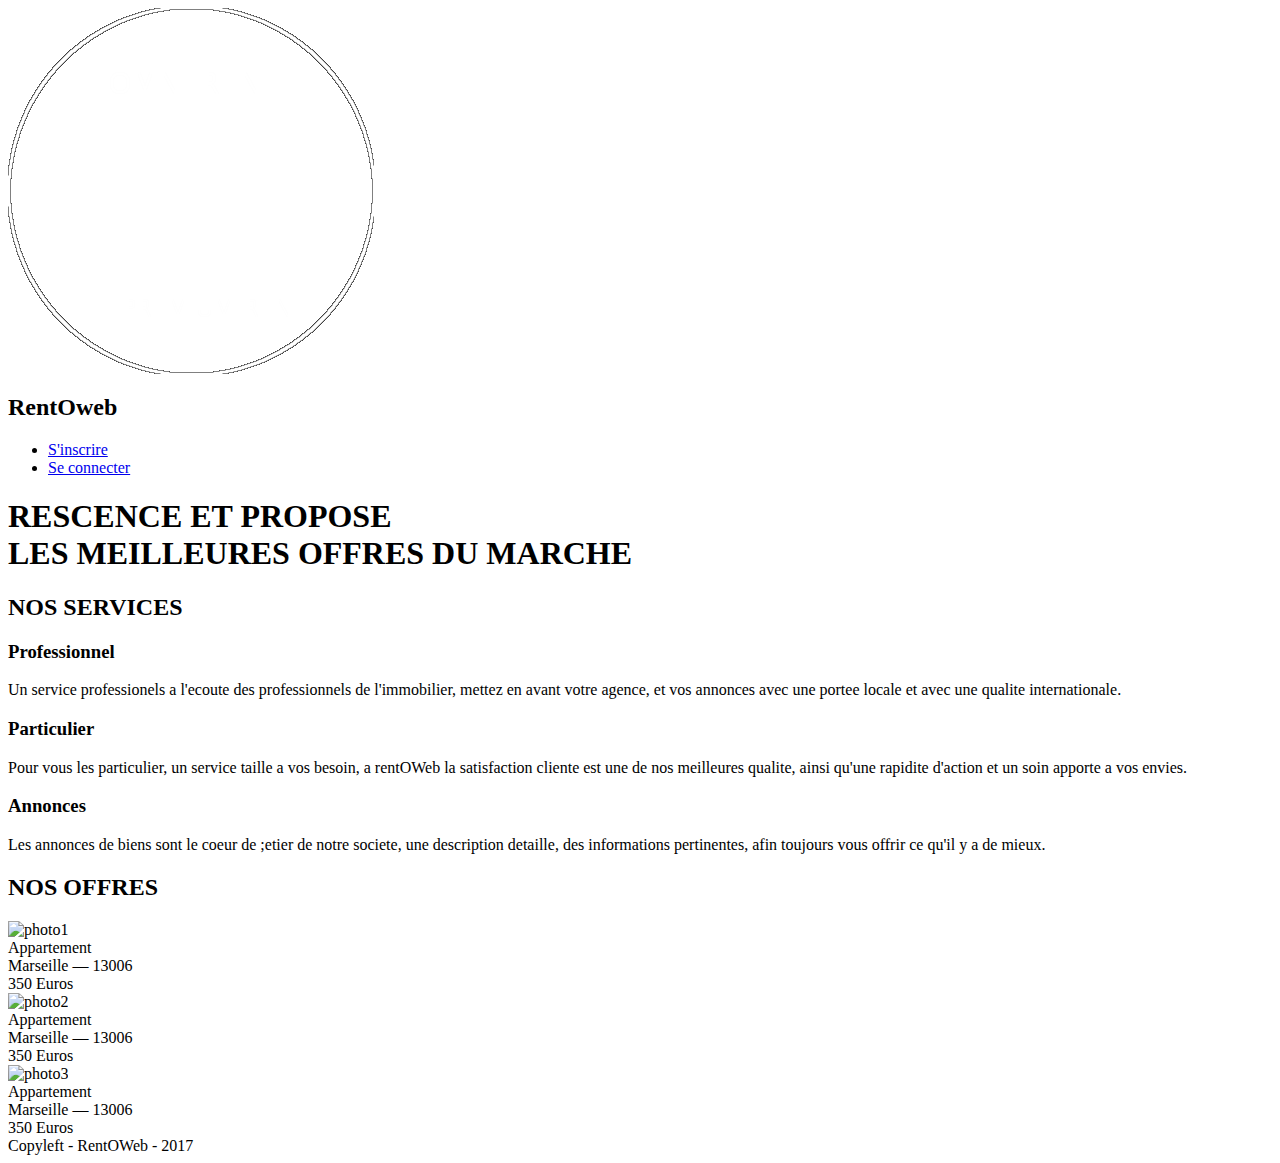
==== CDI-Rentoweb-Web/WebContent/index.html @ 78359365 "Ajout index.html (MainPage) ajout css, images" ====
<html>
  <head>
    <title>
      RentOWeb - Aternative open source a AirbBnb.
    </title>
    <meta charSet="utf-8">
    <meta name="viewport" content="width=device-width,initial-scale=1">
    <link rel="stylesheet" type="text/css" href="css/style.css">
      <link href='https://fonts.googleapis.com/css?family=Lato:400,300,100,300italic' rel='stylesheet' type='text/css'>
    
  </head>
<body>
    <header>
        <nav>
            <div class="row">
                <img src="img/logo-mrs.png" alt="RentOWeb logo" class="logo">
                <h2>RentOweb</h2>

                
                <ul class="main-nav">
                    <li><a href="#">S'inscrire</a></li>
                    <li><a href="#">Se connecter</a></li>
                </ul>   
            </div>
        </nav>
    </header>
    
    
    <section class="section-feature">
        <div class="hero-text-box">
            <H1>RESCENCE ET PROPOSE<br> LES MEILLEURES OFFRES DU MARCHE</H1>
        </div>
    </section>
    <section class="section-feature">
        <div class="row"><h2>NOS SERVICES</h2></div>
        
        <div class="row">
                <div class="col span_1_of_3">
                    <h3>Professionnel</h3>
                    <p>Un service professionels a l'ecoute des professionnels de l'immobilier, mettez en avant votre agence, et vos annonces
                        avec une portee locale et avec une qualite internationale.</p> 
                </div>
            
                <div class="col span_1_of_3">
                    <h3>Particulier</h3>
                    <p>Pour vous les particulier, un service taille a vos besoin, a rentOWeb la satisfaction cliente est une de nos meilleures qualite, ainsi qu'une rapidite d'action et un soin apporte a vos envies.</p> 
                </div>
                <div class="col span_1_of_3">
                    <h3>Annonces</h3>
                    <p>
                        Les annonces de biens sont le coeur de ;etier de notre societe, une description detaille, des informations pertinentes, afin toujours vous offrir ce qu'il y a de mieux. 
                    </p>
                </div>
            </div>
    </section>
    
    
        <section class="section-feature">
            <div class="row"><h2>NOS OFFRES</h2></div>
                <div class="row">
                    <div class="col span_1_of_3 box">
                       <img src="ressource/img/photo-post32.jpg" alt="photo1">
                        <div class="city-feature">
                        <i class="ion-ios-person icon-small"></i>
                        Appartement
                        </div>
                        <div class="city-feature">
                        <i class="ion-ios-person icon-small"></i>
                        Marseille &mdash; 13006 
                        </div>
                        <div class="city-feature">
                        <i class="ion-ios-person icon-small"></i>
                        350 Euros
                        </div>
                    </div> 
                    <div class="col span_1_of_3 box">
                        <img src="ressource/img/photo-post56.jpg" alt="photo2"> 
                        <div class="city-feature">
                        <i class="ion-ios-person icon-small"></i>
                        Appartement
                        </div>
                        <div class="city-feature">
                        <i class="ion-ios-person icon-small"></i>
                        Marseille &mdash; 13006 
                        </div>
                        <div class="city-feature">
                        <i class="ion-ios-person icon-small"></i>
                        350 Euros
                        </div>
                    </div> 
                    <div class="col span_1_of_3 box">
                        <img src="ressource/img/photo-post7.jpg" alt="photo3">
                        <div class="city-feature">
                        <i class="ion-ios-person icon-small"></i>
                        Appartement
                        </div>
                        <div class="city-feature">
                        <i class="ion-ios-person icon-small"></i>
                        Marseille &mdash; 13006 
                        </div>
                        <div class="city-feature">
                        <i class="ion-ios-person icon-small"></i>
                        350 Euros
                        </div>
                    </div> 
            </div>
            
    
    
    </section>
    
    
    <footer>
        <div class="footer-text-box">
        Copyleft - RentOWeb - 2017
        </div>
    </footer>
    
    
    
</body>
</html>
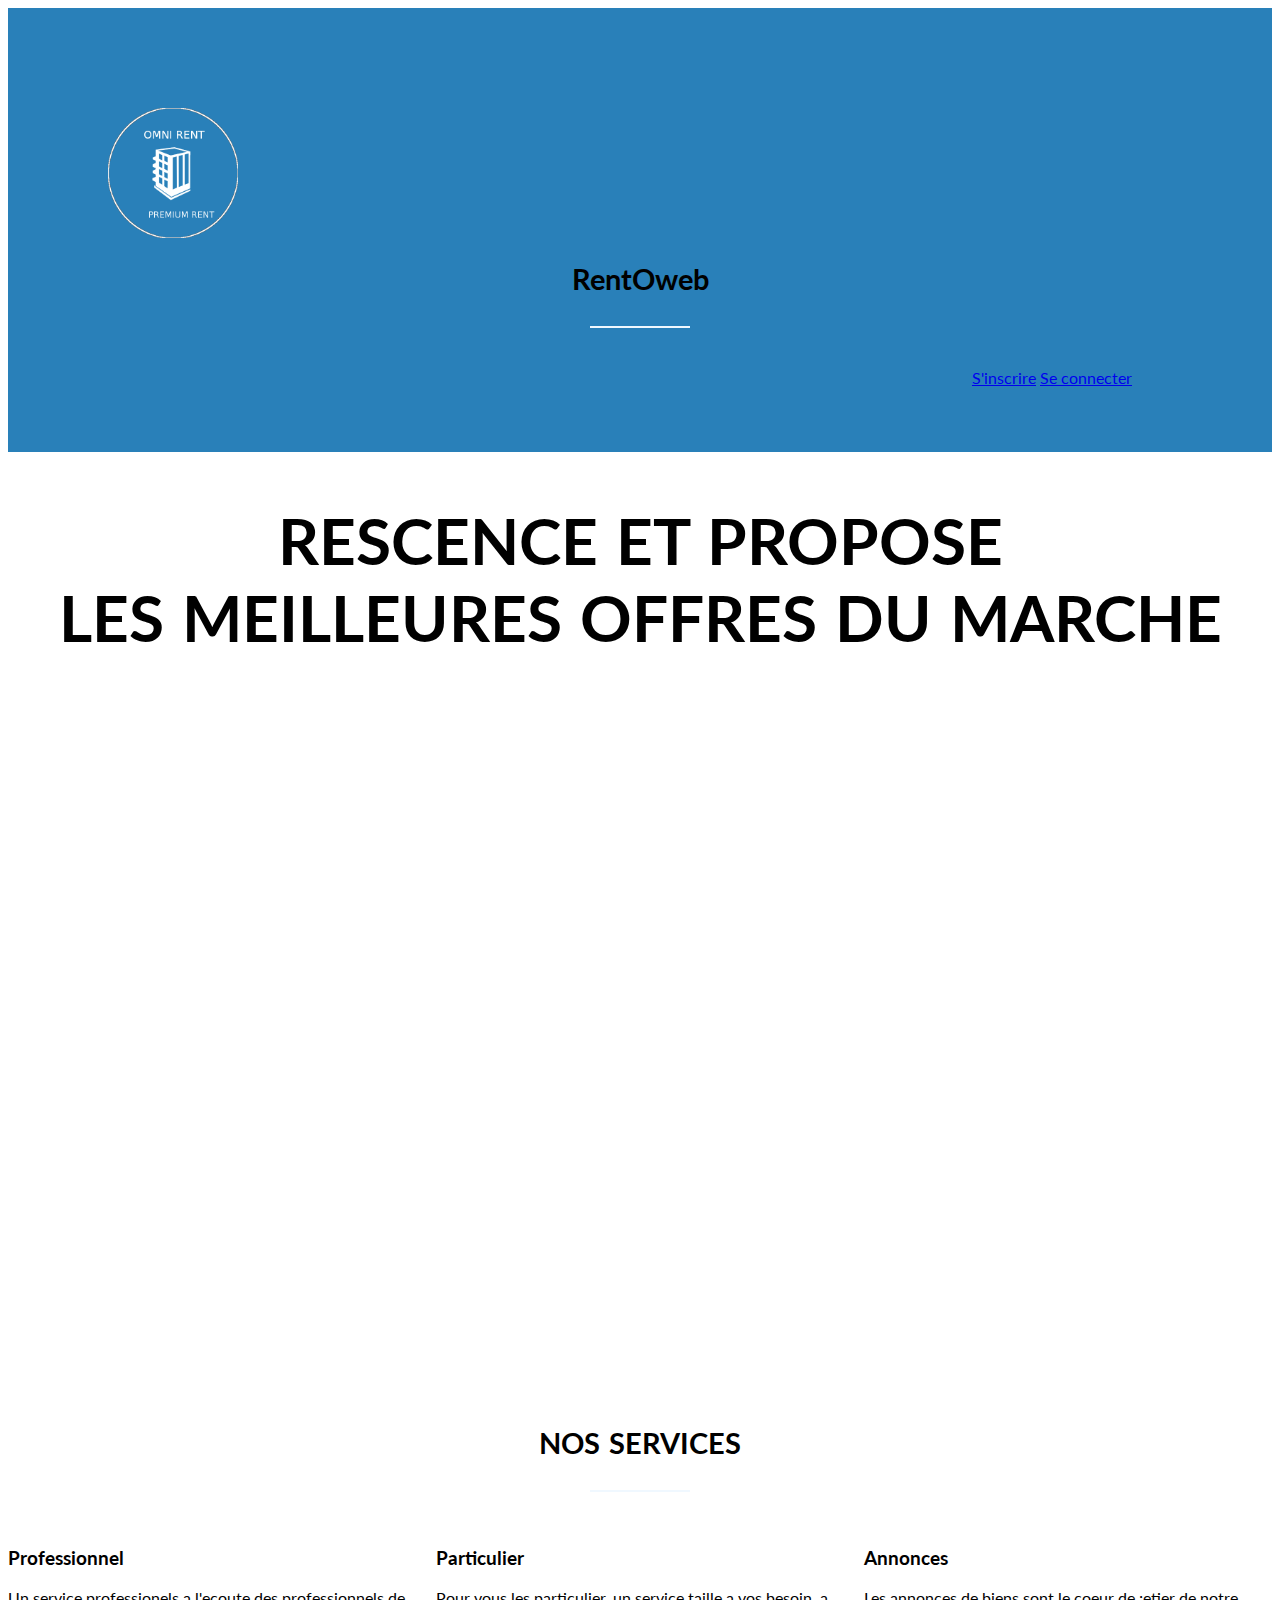
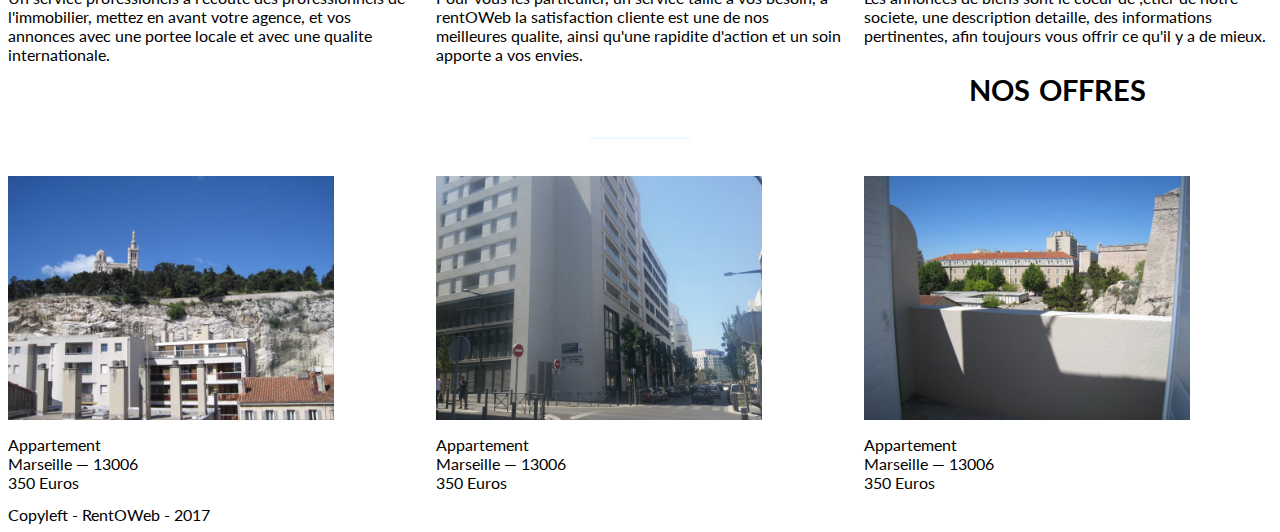
==== commit d4b8635d: "[FIX] Lien css/img." ====
--- a/CDI-Rentoweb-Web/WebContent/index.html
+++ b/CDI-Rentoweb-Web/WebContent/index.html
@@ -5,7 +5,7 @@
     </title>
     <meta charSet="utf-8">
     <meta name="viewport" content="width=device-width,initial-scale=1">
-    <link rel="stylesheet" type="text/css" href="css/style.css">
+		<link href="CSS/style.css" rel="stylesheet" type="text/css"/>
       <link href='https://fonts.googleapis.com/css?family=Lato:400,300,100,300italic' rel='stylesheet' type='text/css'>
     
   </head>
@@ -13,7 +13,7 @@
     <header>
         <nav>
             <div class="row">
-                <img src="img/logo-mrs.png" alt="RentOWeb logo" class="logo">
+                <img src="IMG/logo-mrs.png" alt="RentOWeb logo" class="logo">
                 <h2>RentOweb</h2>
 
                 
@@ -59,7 +59,7 @@
             <div class="row"><h2>NOS OFFRES</h2></div>
                 <div class="row">
                     <div class="col span_1_of_3 box">
-                       <img src="ressource/img/photo-post32.jpg" alt="photo1">
+                       <img src="IMG/photo-post32.jpg" alt="photo1">
                         <div class="city-feature">
                         <i class="ion-ios-person icon-small"></i>
                         Appartement
@@ -74,7 +74,7 @@
                         </div>
                     </div> 
                     <div class="col span_1_of_3 box">
-                        <img src="ressource/img/photo-post56.jpg" alt="photo2"> 
+                        <img src="IMG/photo-post56.jpg" alt="photo2"> 
                         <div class="city-feature">
                         <i class="ion-ios-person icon-small"></i>
                         Appartement
@@ -89,7 +89,7 @@
                         </div>
                     </div> 
                     <div class="col span_1_of_3 box">
-                        <img src="ressource/img/photo-post7.jpg" alt="photo3">
+                        <img src="IMG/photo-post7.jpg" alt="photo3">
                         <div class="city-feature">
                         <i class="ion-ios-person icon-small"></i>
                         Appartement
--- a/CDI-Rentoweb-Web/WebContent/CSS/style.css
+++ b/CDI-Rentoweb-Web/WebContent/CSS/style.css
@@ -0,0 +1,163 @@
+html {
+    font-family: 'Lato', 'Arial', 'sans-serif';
+
+}
+
+
+.hero-text-box {
+
+    margin-top: 50px;
+    font-size: 32px;
+    text-align: center
+    color: aliceblue;
+    background-image: url('img/marseille_1.jpg');
+    background-size: cover;
+    background-position: center;
+    height: 100vh;
+    
+    
+}
+
+.section-picture {
+    
+    position: absolute;
+    width: 1140px;
+    top: 50%;
+    left: 50%;
+    transform: translate(-50%, -50%);
+    
+
+   
+}
+
+.section-feature2 {
+        
+    position: absolute;
+    width: 1140px;
+    top: 50%;
+    left: 50%;
+    transform: translate(-50%, -50%);
+
+    padding: 250px;
+    margin-top: 228px;
+   
+}
+
+h1 {
+    word-spacing: 2px;
+    text-align: center;
+}
+
+
+h2 {
+    font-size: 180%;
+    word-spacing: 2px;
+    text-align: center;
+}
+
+h2:after {
+    display: block;
+    height: 2px;
+    background-color: aliceblue;
+    content: " ";
+    width: 100px;
+    margin: 0 auto;
+    margin-top: 30px;
+}
+
+
+
+
+
+/*---------------------------------------------------*/
+/* HEADER */
+/*---------------------------------------------------*/
+
+
+header {
+    background-color: #2980b9;
+    background-position: center;
+    padding: 100px;
+   
+}
+
+.logo {
+   width:auto; /* you can use % */
+   height: 130px;
+    float: auto;
+}
+
+.main-nav {
+    float: right;
+    list-style: none;
+    margin-right: 40px;
+    
+    
+}
+
+.main-nav li {
+    display: inline-block;
+    
+}
+
+.main-nav ul {
+    
+    margin-right: 60px;
+}
+
+
+/*---------------------------------------------------*/
+/* GRID */
+/*---------------------------------------------------*/
+
+
+
+/*  SECTIONS  */
+.section {
+	clear: both;
+	padding: 0px;
+	margin: 0px;
+}
+
+/*  COLUMN SETUP  */
+.col {
+	display: block;
+	float:left;
+	margin: 1% 0 1% 1.6%;
+}
+.col:first-child { margin-left: 0; }
+
+/*  GROUPING  */
+.group:before,
+.group:after { content:""; display:table; }
+.group:after { clear:both;}
+.group { zoom:1; /* For IE 6/7 */ }
+
+
+/*  GRID OF THREE  */
+.span_3_of_3 { width: 100%; }
+.span_2_of_3 { width: 66.13%; }
+.span_1_of_3 { width: 32.26%; }
+
+/*  GO FULL WIDTH BELOW 480 PIXELS */
+@media only screen and (max-width: 480px) {
+	.col {  margin: 1% 0 1% 0%; }
+	.span_3_of_3, .span_2_of_3, .span_1_of_3 { width: 100%; }
+}
+
+
+/* --------------------------------------------------------- */
+/* CITIES */
+/* ---------------------------------------------------------*/
+
+.box img {
+    width: 80%;
+    height: auto;
+    margin-bottom: 15px;
+}
+
+.cities-feature {
+    margin-bottom: 5px;
+    
+}
+
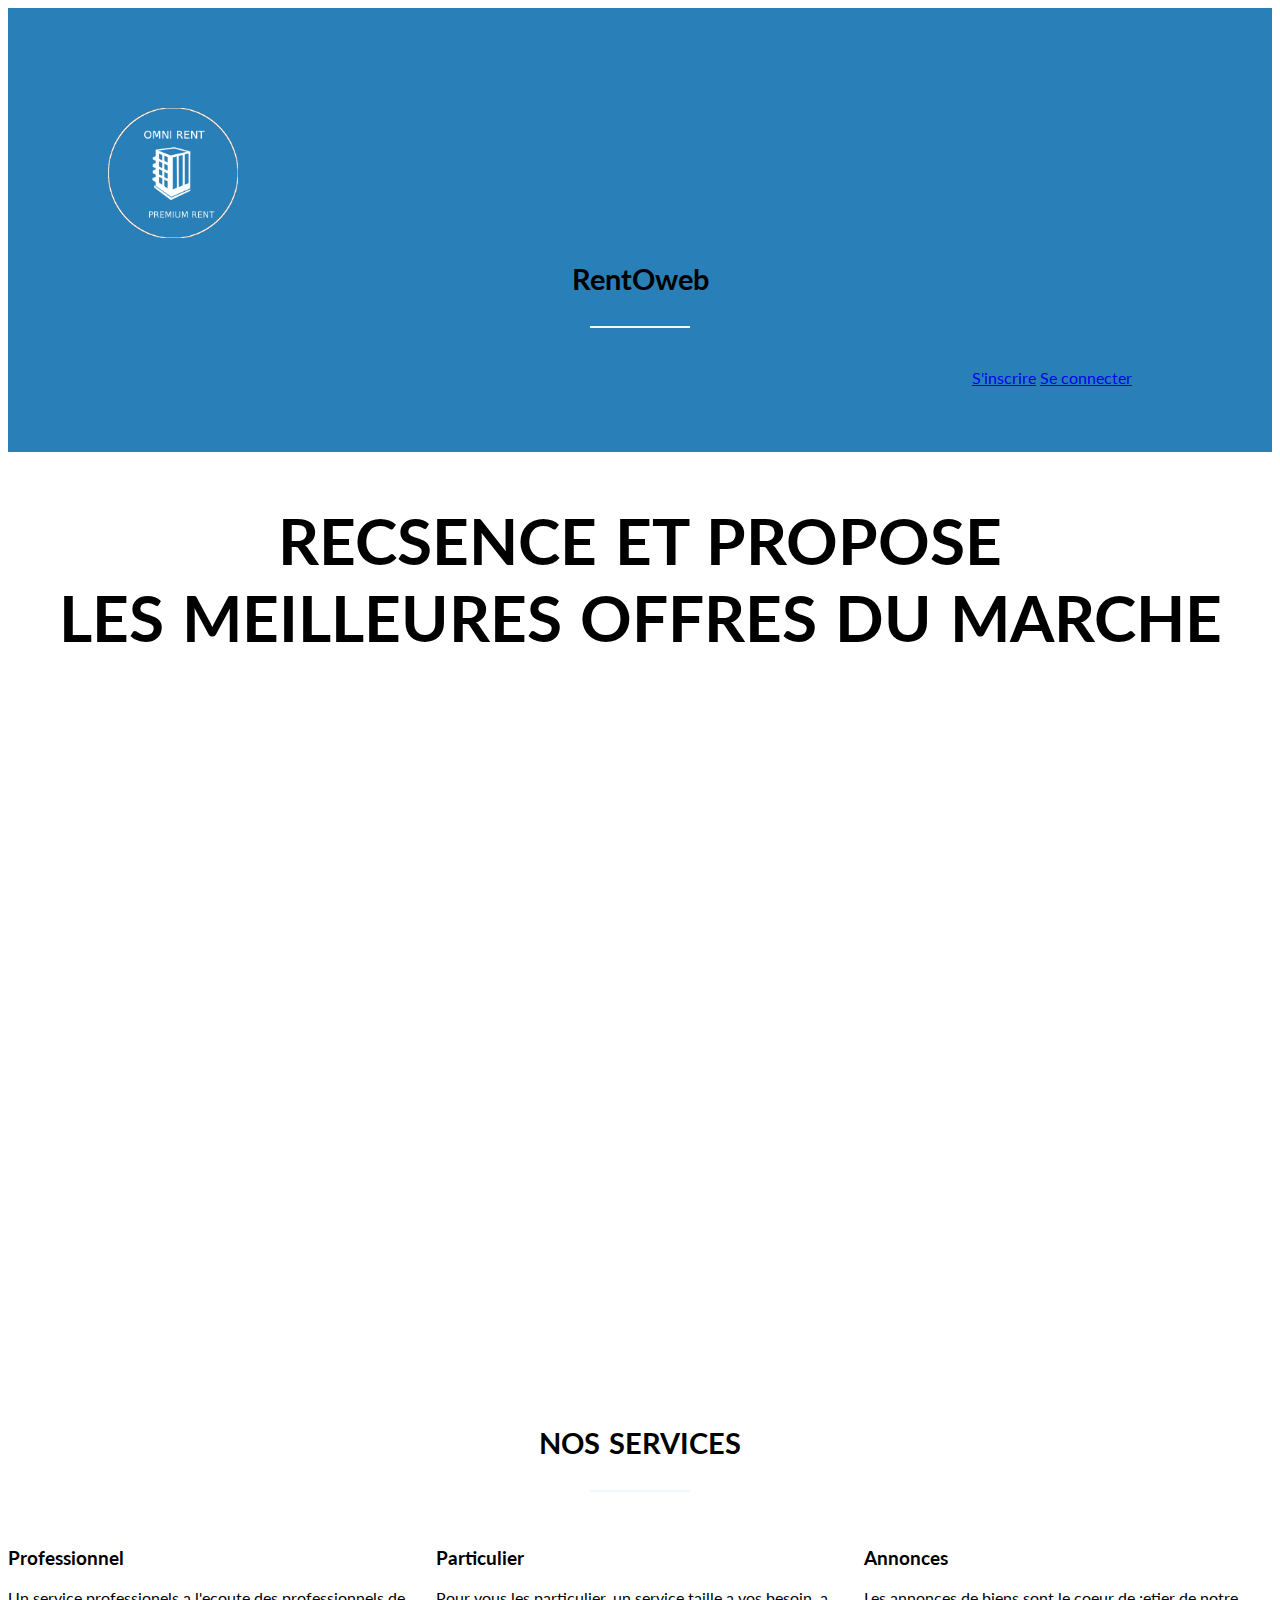
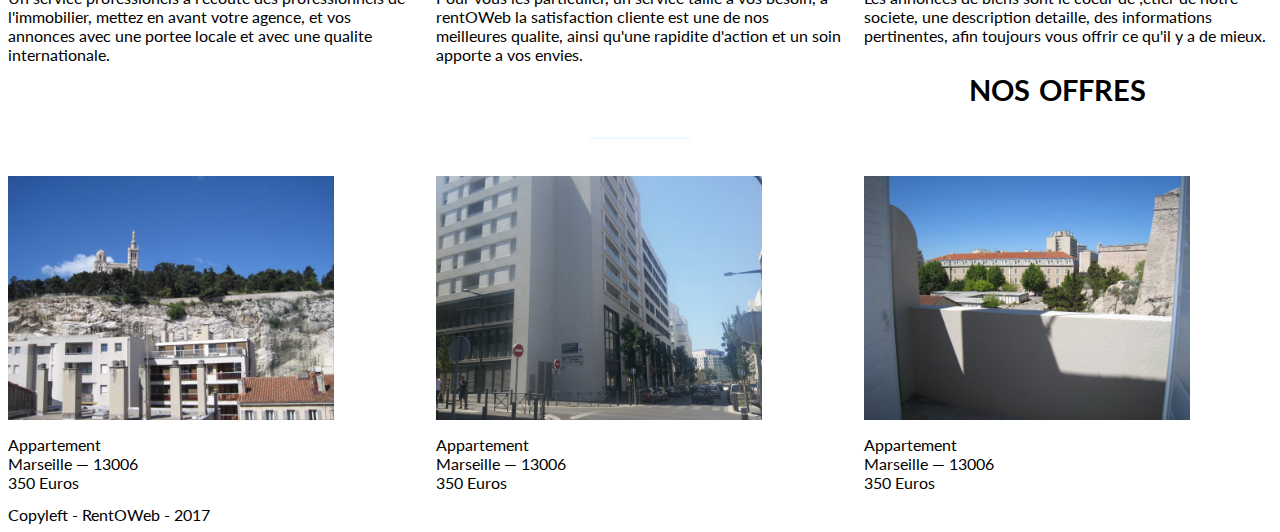
==== commit ffc39031: "modification index.html" ====
--- a/CDI-Rentoweb-Web/WebContent/index.html
+++ b/CDI-Rentoweb-Web/WebContent/index.html
@@ -5,14 +5,15 @@
     </title>
     <meta charSet="utf-8">
     <meta name="viewport" content="width=device-width,initial-scale=1">
-		<link href="CSS/style.css" rel="stylesheet" type="text/css"/>
+    
       <link href='https://fonts.googleapis.com/css?family=Lato:400,300,100,300italic' rel='stylesheet' type='text/css'>
-    
+	<link href="CSS/style.css" rel="stylesheet" type="text/css"/>
   </head>
 <body>
     <header>
         <nav>
             <div class="row">
+
                 <img src="IMG/logo-mrs.png" alt="RentOWeb logo" class="logo">
                 <h2>RentOweb</h2>
 
@@ -28,7 +29,7 @@
     
     <section class="section-feature">
         <div class="hero-text-box">
-            <H1>RESCENCE ET PROPOSE<br> LES MEILLEURES OFFRES DU MARCHE</H1>
+            <H1>RECSENCE ET PROPOSE<br> LES MEILLEURES OFFRES DU MARCHE</H1>
         </div>
     </section>
     <section class="section-feature">
--- a/CDI-Rentoweb-Web/WebContent/CSS/style.css
+++ b/CDI-Rentoweb-Web/WebContent/CSS/style.css
@@ -10,7 +10,7 @@
     font-size: 32px;
     text-align: center
     color: aliceblue;
-    background-image: url('img/marseille_1.jpg');
+    background-image: url('/IMG/marseille_1.jpg');
     background-size: cover;
     background-position: center;
     height: 100vh;
